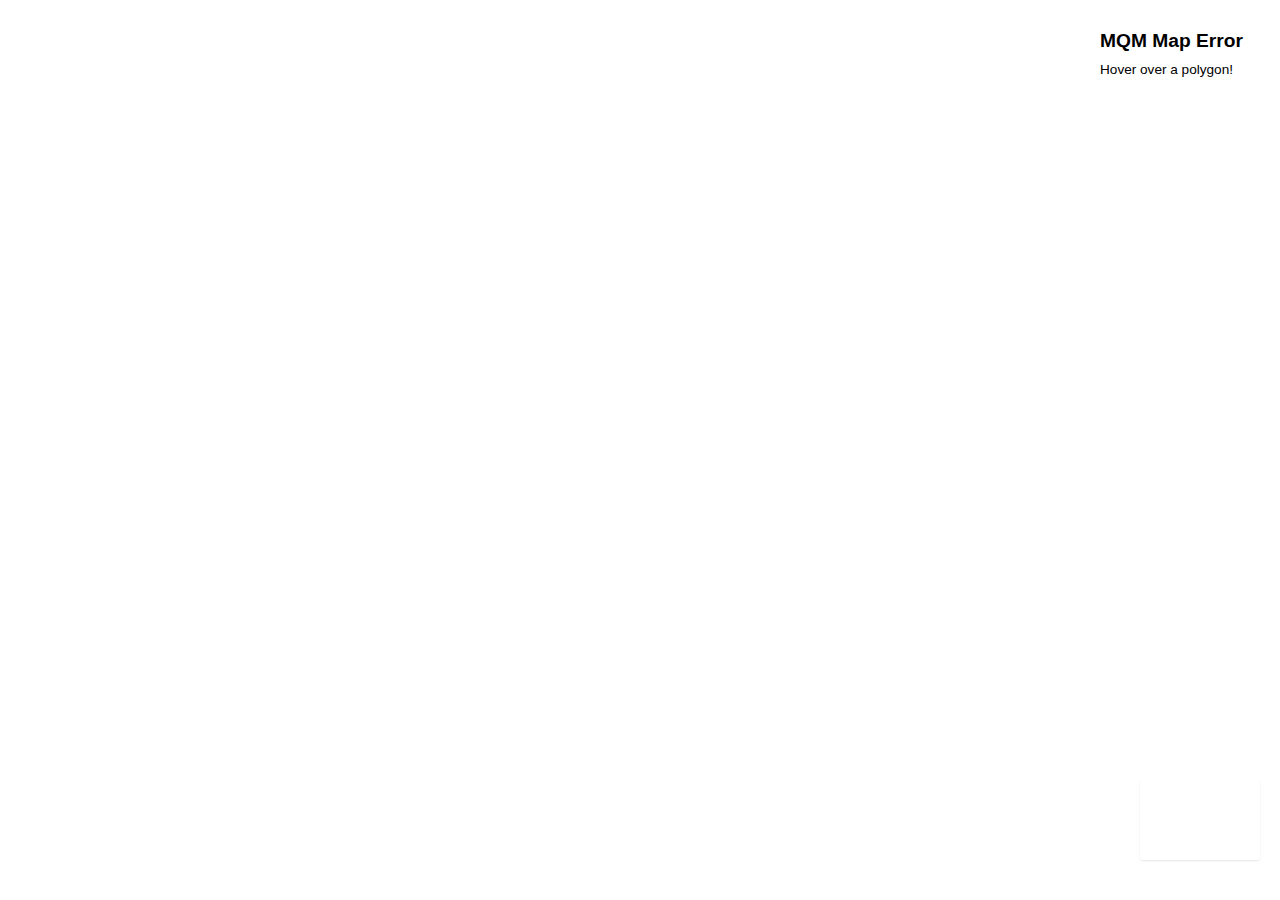
==== docs/index.html @ 35cc862a "testing MQM web map" ====
<html>
<head>
    <meta charset='utf-8' />
    <title></title>
    <meta name='robots' content='noindex, nofollow'>
    <meta name='viewport' content='initial-scale=1,maximum-scale=1,user-scalable=no' />
    <script src='https://api.tiles.mapbox.com/mapbox-gl-js/v1.2.0/mapbox-gl.js'></script>
    <link href='https://api.tiles.mapbox.com/mapbox-gl-js/v1.2.0/mapbox-gl.css' rel='stylesheet' />
    <style>
        body { margin:0; padding:0; }
        h2, h3 {
            margin: 10px;
            font-size: 1.2em;
        }
        h3 {
            font-size: 1em;
        }
        p {
            font-size: 0.85em;
            margin: 10px;
            text-align: left;
        }
        .map-overlay {
            position: absolute;
            bottom: 0;
            right: 0;
            background: rgba(255, 255, 255, 0.8);
            margin-right: 20px;
            font-family: Arial, sans-serif;
            overflow: auto;
            border-radius: 3px;
        }
        #map {
            position:absolute;
            top:0;
            bottom:0;
            width:100%;
        }
        #features {
            top: 0;
            height: 70px;
            margin-top: 20px;
            width: 170px;
        }
        #legend {
            padding: 10px;
            box-shadow: 0 1px 2px rgba(0,0,0,0.10);
            line-height: 18px;
            height: 60px;
            margin-bottom: 40px;
            width: 100px;
        }
        .legend-key {
            display:inline-block;
            border-radius: 20%;
            width: 10px;
            height: 10px;
            margin-right: 5px;
        }

    </style>
</head>
<body>

	<div id='map'></div>
	<div class='map-overlay' id='features'><h2>MQM Map Error</h2><div id='pd'><p>Hover over a polygon!</p></div></div>
	<div class='map-overlay' id='legend'></div>

<script>
	
	mapboxgl.accessToken = 'pk.eyJ1IjoiaG1pZGFhMjAwMiIsImEiOiJjanozcG93Y2QwNXVhM2xwOXZrb3E5azB2In0.9Xj8ORbAg0JTTLnvBeNCuA';

	var map = new mapboxgl.Map({
  		container: 'map',
  		style: 'mapbox://styles/hmidaa2002/cjz3ni1566ght1cpdp4i3dn5t'
  	});

  	map.on('load', function() {

  	// make a pointer cursor
    map.getCanvas().style.cursor = 'default';

	var layers = ['Low', 'Medium', 'High'];
	var colors = ['#FFED9E', '#FD8B3a', '#BD0026'];

	for (i = 0; i < layers.length; i++) {
		  var layer = layers[i];
		  var color = colors[i];
		  var item = document.createElement('div');
		  var key = document.createElement('span');
		  key.className = 'legend-key';
		  key.style.backgroundColor = color;

		  var value = document.createElement('span');
		  value.innerHTML = layer;
		  item.appendChild(key);
		  item.appendChild(value);
		  legend.appendChild(item);
	}

	// change info window on hover
    map.on('mousemove', function (e) {
        var states = map.queryRenderedFeatures(e.point, {
            layers: ['level-7-13-area-3-2gflt4']
        });

        if (states.length > 0) {
            document.getElementById('pd').innerHTML = "<h3><p>" + states[0].properties.counts + " map errors</p>";
        } else {
            document.getElementById('pd').innerHTML = '<p>Hover over a polygon!</p>';
        }
    });
	
});
</script>

</body>
</html>
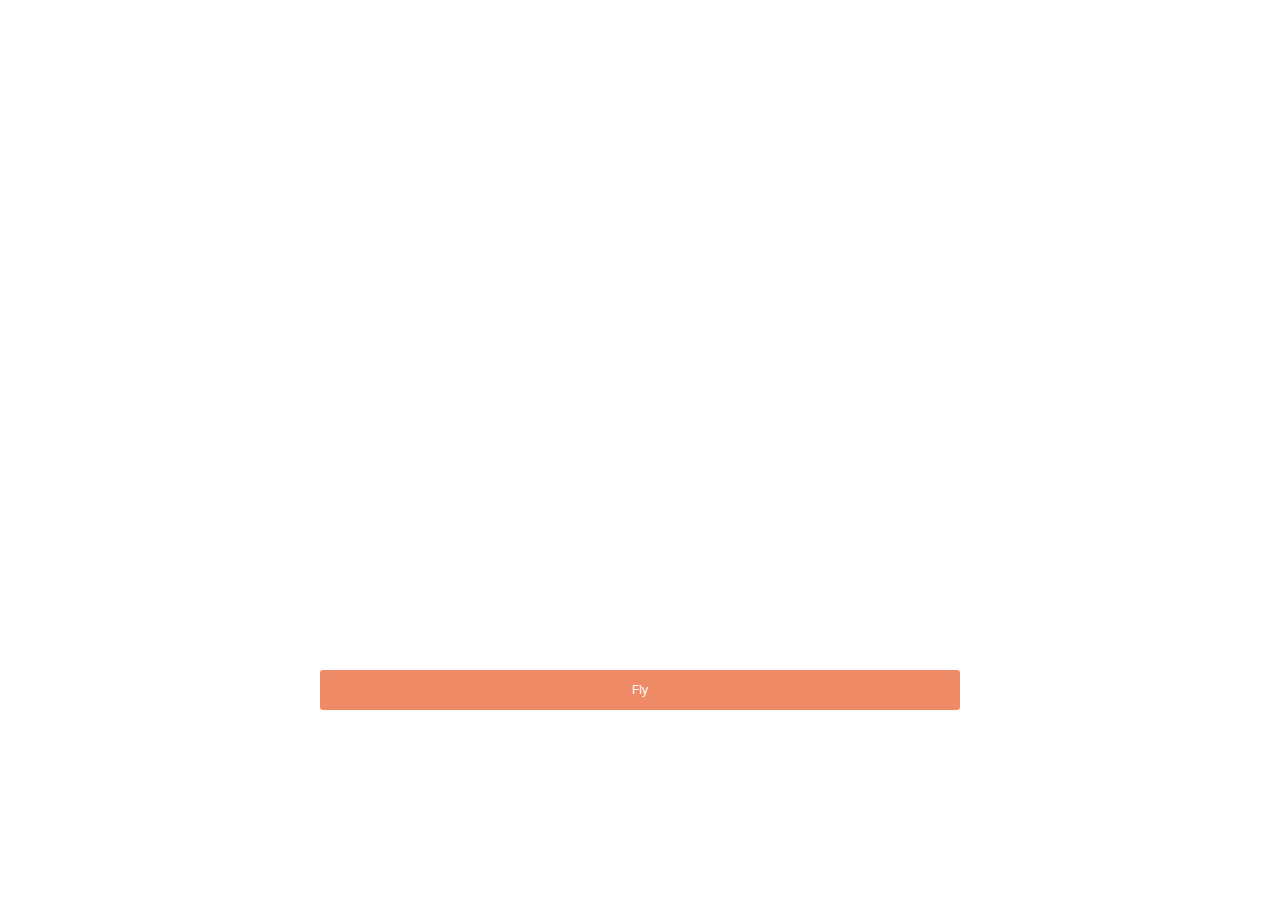
==== commit cd184884: "improve map styling" ====
--- a/docs/index.html
+++ b/docs/index.html
@@ -5,114 +5,116 @@
     <meta name='robots' content='noindex, nofollow'>
     <meta name='viewport' content='initial-scale=1,maximum-scale=1,user-scalable=no' />
     <script src='https://api.tiles.mapbox.com/mapbox-gl-js/v1.2.0/mapbox-gl.js'></script>
+    <script src="https://ajax.googleapis.com/ajax/libs/jquery/3.4.1/jquery.min.js"></script>
+    <script src="https://d3js.org/d3.v4.js"></script>
+    <link rel="stylesheet" type="text/css" href="index.css">
     <link href='https://api.tiles.mapbox.com/mapbox-gl-js/v1.2.0/mapbox-gl.css' rel='stylesheet' />
-    <style>
-        body { margin:0; padding:0; }
-        h2, h3 {
-            margin: 10px;
-            font-size: 1.2em;
-        }
-        h3 {
-            font-size: 1em;
-        }
-        p {
-            font-size: 0.85em;
-            margin: 10px;
-            text-align: left;
-        }
-        .map-overlay {
-            position: absolute;
-            bottom: 0;
-            right: 0;
-            background: rgba(255, 255, 255, 0.8);
-            margin-right: 20px;
-            font-family: Arial, sans-serif;
-            overflow: auto;
-            border-radius: 3px;
-        }
-        #map {
-            position:absolute;
-            top:0;
-            bottom:0;
-            width:100%;
-        }
-        #features {
-            top: 0;
-            height: 70px;
-            margin-top: 20px;
-            width: 170px;
-        }
-        #legend {
-            padding: 10px;
-            box-shadow: 0 1px 2px rgba(0,0,0,0.10);
-            line-height: 18px;
-            height: 60px;
-            margin-bottom: 40px;
-            width: 100px;
-        }
-        .legend-key {
-            display:inline-block;
-            border-radius: 20%;
-            width: 10px;
-            height: 10px;
-            margin-right: 5px;
-        }
-
-    </style>
 </head>
 <body>
 
-	<div id='map'></div>
-	<div class='map-overlay' id='features'><h2>MQM Map Error</h2><div id='pd'><p>Hover over a polygon!</p></div></div>
-	<div class='map-overlay' id='legend'></div>
+<div id='container'>
+    <div id='map'></div>
+    <div id='menu'></div>
+</div>
+<button id='fly'>Fly</button>
 
 <script>
-	
-	mapboxgl.accessToken = 'pk.eyJ1IjoiaG1pZGFhMjAwMiIsImEiOiJjanozcG93Y2QwNXVhM2xwOXZrb3E5azB2In0.9Xj8ORbAg0JTTLnvBeNCuA';
+    
+    mapboxgl.accessToken = 'pk.eyJ1IjoiaG1pZGFhMjAwMiIsImEiOiJjanozcG93Y2QwNXVhM2xwOXZrb3E5azB2In0.9Xj8ORbAg0JTTLnvBeNCuA';
 
-	var map = new mapboxgl.Map({
-  		container: 'map',
-  		style: 'mapbox://styles/hmidaa2002/cjz3ni1566ght1cpdp4i3dn5t'
-  	});
+    $("#menu").append('<div id="pd" style="height:0px"><p>Hover over a cell!</p></div>');
 
-  	map.on('load', function() {
+    var map = new mapboxgl.Map({
+        container: 'map',
+        style: 'mapbox://styles/hmidaa2002/cjz5460fc0kd01clg09hp0lai',
+        zoom: 10.2,
+        center: [-96.72461651, 43.55143053]
+    });
 
-  	// make a pointer cursor
-    map.getCanvas().style.cursor = 'default';
+    map.on('load', function() {
+        // make a pointer cursor
+        map.getCanvas().style.cursor = 'default';
 
-	var layers = ['Low', 'Medium', 'High'];
-	var colors = ['#FFED9E', '#FD8B3a', '#BD0026'];
+        // make legends
+        var w = 200, h = 45;
+        var key = d3.select("#menu")
+          .append("svg")
+          .attr("width", w)
+          .attr("height", h);
 
-	for (i = 0; i < layers.length; i++) {
-		  var layer = layers[i];
-		  var color = colors[i];
-		  var item = document.createElement('div');
-		  var key = document.createElement('span');
-		  key.className = 'legend-key';
-		  key.style.backgroundColor = color;
+        var legend = key.append("defs")
+          .append("svg:linearGradient")
+          .attr("id", "gradient")
+          .attr("x1", "0%")
+          .attr("y1", "100%")
+          .attr("x2", "100%")
+          .attr("y2", "100%")
+          .attr("spreadMethod", "pad");
 
-		  var value = document.createElement('span');
-		  value.innerHTML = layer;
-		  item.appendChild(key);
-		  item.appendChild(value);
-		  legend.appendChild(item);
-	}
+        legend.append("stop")
+          .attr("offset", "0%")
+          .attr("stop-color", "#f3ebed")
+          .attr("stop-opacity", 1);
 
-	// change info window on hover
+        legend.append("stop")
+          .attr("offset", "50%")
+          .attr("stop-color", "#c2a0c0")
+          .attr("stop-opacity", 1);
+
+        legend.append("stop")
+          .attr("offset", "100%")
+          .attr("stop-color", "#5c3366")
+          .attr("stop-opacity", 1);
+
+        key.append("rect")
+          .attr("width", w)
+          .attr("height", h - 30)
+          .style("fill", "url(#gradient)")
+          .attr("transform", "translate(0,0)");
+
+        key.append("g")
+          .attr("class", "y axis")
+          .attr("transform", "translate(0,30)")
+          .append("text")
+          .attr("y", -4)
+          .attr("x", 0)
+          .text("Low");
+
+        key.append("g")
+          .attr("class", "y axis")
+          .attr("transform", "translate(0,30)")
+          .append("text")
+          .attr("y", -4)
+          .attr("x", 174)
+          .text("High");
+
+        // Fly to a location
+        var centers = [[-77.01407622, 38.89400438], [-96.72461651, 43.55143053]]
+        var center_current = 0
+
+        document.getElementById('fly').addEventListener('click', function () {
+            map.jumpTo({center: centers[center_current]});
+            //console.log(center_current)
+            center_current++;
+            if(center_current >= centers.length) {
+            center_current = 0;
+            }
+        });
+    });
+
+    // change info window on hover
     map.on('mousemove', function (e) {
         var states = map.queryRenderedFeatures(e.point, {
-            layers: ['level-7-13-area-3-2gflt4']
+            layers: ['level-7-13-area-3-2gflt4', 'level-7-27-area-3-9rp49s']
         });
-
         if (states.length > 0) {
-            document.getElementById('pd').innerHTML = "<h3><p>" + states[0].properties.counts + " map errors</p>";
-        } else {
-            document.getElementById('pd').innerHTML = '<p>Hover over a polygon!</p>';
+            document.getElementById('pd').innerHTML = "<p>" + states[0].properties.counts + " map errors</p>";
+        } 
+        else {
+            document.getElementById('pd').innerHTML = '<p>Hover over a cell!</p>';
         }
     });
-	
-});
+
 </script>
-
 </body>
 </html>--- a/docs/index.css
+++ b/docs/index.css
@@ -0,0 +1,42 @@
+body { 
+    margin:0; 
+    padding:0; 
+    font-family: 'Open Sans', sans-serif;
+}
+#container {
+    padding:60px;
+    height:550px;
+    width:550px;
+}
+#map {
+    position:absolute;
+    padding:0px;
+    height:550px;
+    width:550px;
+}
+#menu {
+    position: absolute;
+    padding-left:20px;
+}
+.axis text {
+    font-size:12px;
+    font-weight: bold;
+}
+svg {
+    padding-left:305px;
+    padding-top:0px;
+}
+#fly {
+    display: block;
+    position: relative;
+    margin: 0px auto;
+    width: 50%;
+    height: 40px;
+    padding: 10px;
+    border: none;
+    border-radius: 3px;
+    font-size: 12px;
+    text-align: center;
+    color: #fff;
+    background: #ee8a65;
+}